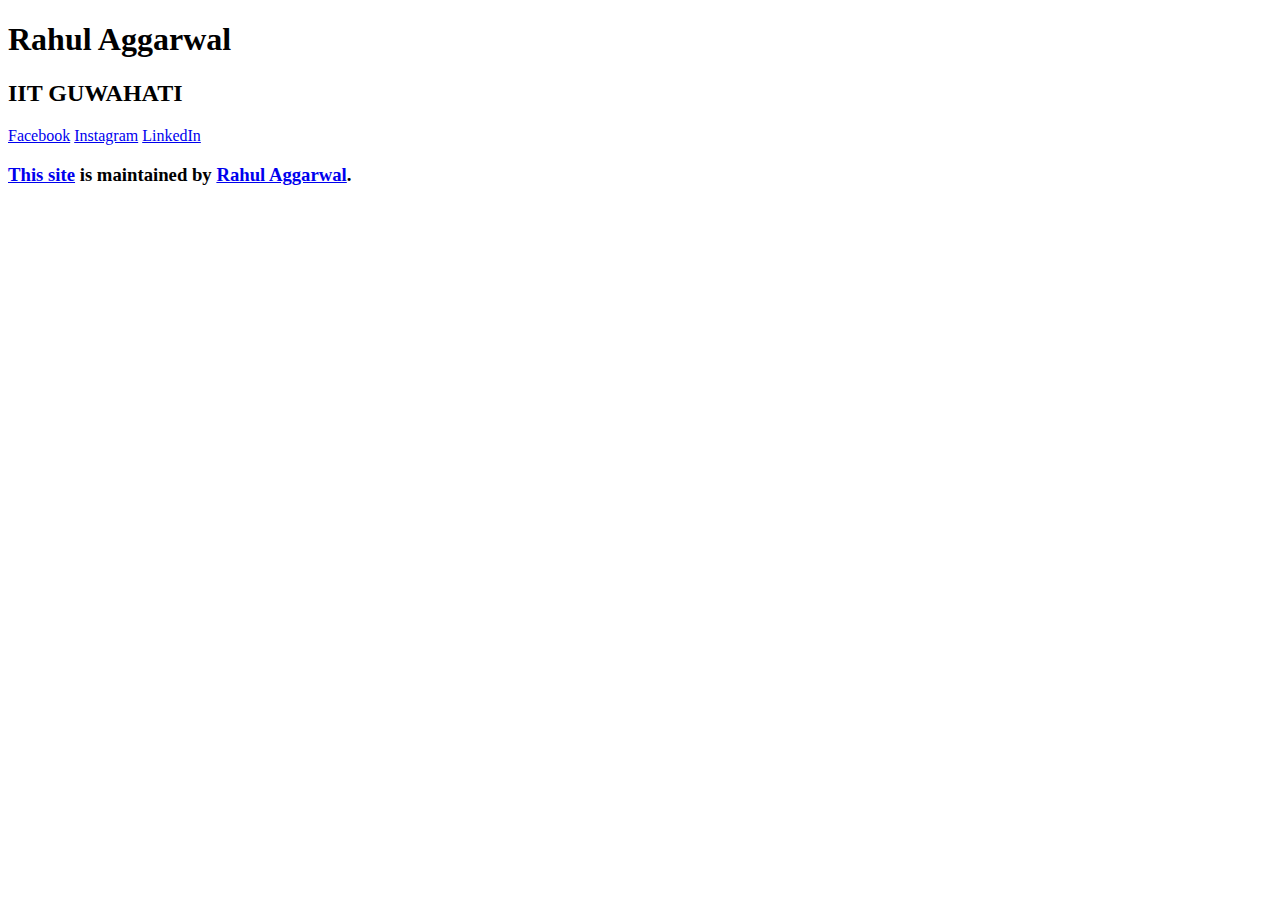
==== index.html @ 1d04be3b "Update index.html" ====
<!DOCTYPE html>
<html lang="en-us">
  <head>
    <meta charset="UTF-8">
    <title>Rahul Aggarwal</title>
    <meta name="viewport" content="width=device-width, initial-scale=1">
    <link rel="stylesheet" type="text/css" href="stylesheets/normalize.css" media="screen">
    <link href='https://fonts.googleapis.com/css?family=Open+Sans:400,700' rel='stylesheet' type='text/css'>
    <link rel="stylesheet" type="text/css" href="stylesheets/stylesheet.css" media="screen">
    <link rel="stylesheet" type="text/css" href="stylesheets/github-light.css" media="screen">
  </head>
  <body>
    <section class="page-header">
      <h1 class="project-name">Rahul Aggarwal</h1>
      <h2 class="project-tagline">IIT GUWAHATI  </h2>
      <a href="https://www.facebook.com/rahulrsaggarwal" class="btn">Facebook</a>
      <a href="https://instagram.com/r.a.h.u.l.a.g.g.a.r.w.a.l" class="btn">Instagram</a>
      <a href="https://https://www.in.linkedin.com/in/rahul-aggarwal-9a8751191/" class="btn">LinkedIn</a>
    </section>

    <section class="main-content">
      <h3>


      <footer class="site-footer">
        <span class="site-footer-owner"><a href="https://github.com/rahulaggarwal14/Rahul_Aggarwal">This site</a> is maintained by <a href="https://github.com/rahulaggarwal14">Rahul Aggarwal</a>.</span>

        
      </footer>

    </section>

  
  </body>
</html>
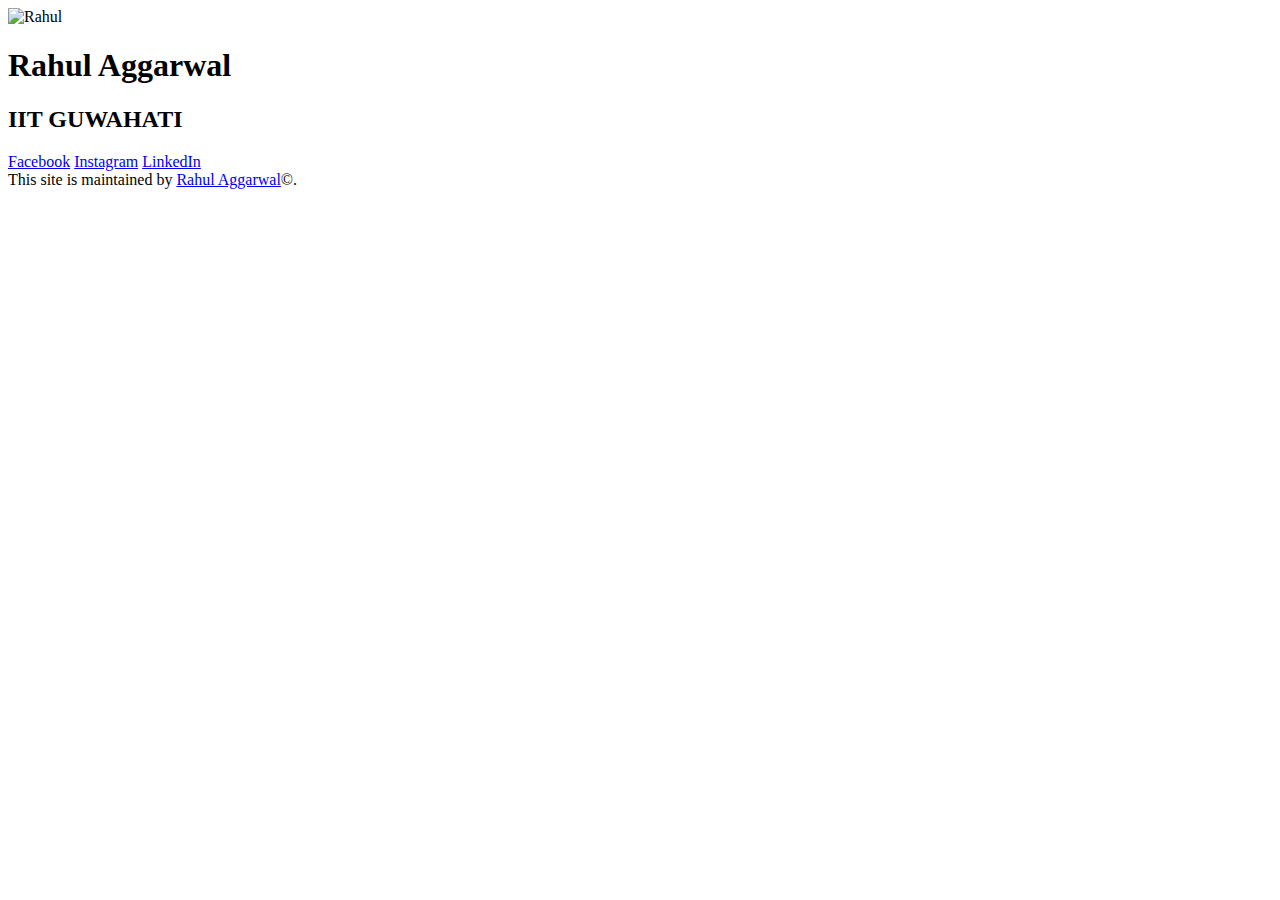
==== commit 5fd5bec4: "copyright" ====
--- a/index.html
+++ b/index.html
@@ -11,19 +11,20 @@
   </head>
   <body>
     <section class="page-header">
+      <img src="IMG-20170305-WA0015.jpg" alt="Rahul" height="200" width="400">
       <h1 class="project-name">Rahul Aggarwal</h1>
       <h2 class="project-tagline">IIT GUWAHATI  </h2>
-      <a href="https://www.facebook.com/rahulrsaggarwal" class="btn">Facebook</a>
-      <a href="https://instagram.com/r.a.h.u.l.a.g.g.a.r.w.a.l" class="btn">Instagram</a>
-      <a href="https://https://www.in.linkedin.com/in/rahul-aggarwal-9a8751191/" class="btn">LinkedIn</a>
+      <a href="https://www.facebook.com/rahulrsaggarwal" target="_blank" class="btn">Facebook</a>
+      <a href="https://instagram.com/r.a.h.u.l.a.g.g.a.r.w.a.l" target="_blank" class="btn">Instagram</a>
+      <a href="https://in.linkedin.com/in/rahul-aggarwal-9a8751191/" target="_blank" class="btn">LinkedIn</a>
     </section>
 
     <section class="main-content">
-      <h3>
+    
 
 
       <footer class="site-footer">
-        <span class="site-footer-owner"><a href="https://github.com/rahulaggarwal14/Rahul_Aggarwal">This site</a> is maintained by <a href="https://github.com/rahulaggarwal14">Rahul Aggarwal</a>.</span>
+        <span class="site-footer-owner"><a href="https://github.com/rahulaggarwal14/Rahul_Aggarwal"></a>This site is maintained by <a href="https://github.com/rahulaggarwal14">Rahul Aggarwal</a>&copy;.</span>
 
         
       </footer>
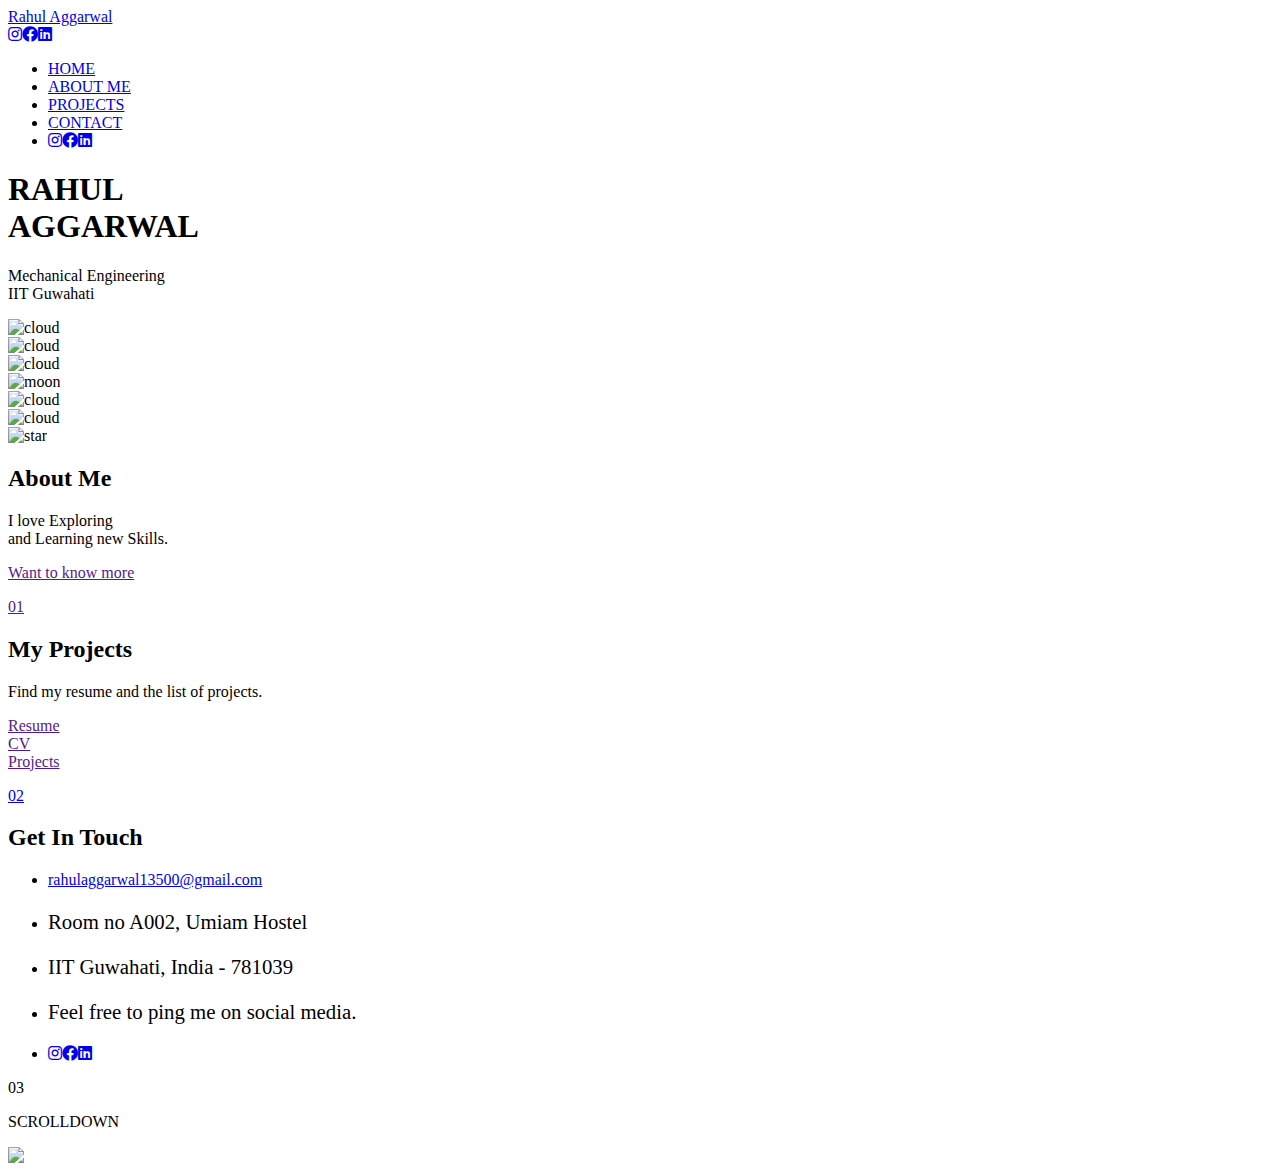
==== commit 382991ff: "change" ====
--- a/index.html
+++ b/index.html
@@ -1,36 +1,177 @@
+
 <!DOCTYPE html>
-<html lang="en-us">
+<html lang="en" >
+
   <head>
-    <meta charset="UTF-8">
-    <title>Rahul Aggarwal</title>
-    <meta name="viewport" content="width=device-width, initial-scale=1">
-    <link rel="stylesheet" type="text/css" href="stylesheets/normalize.css" media="screen">
-    <link href='https://fonts.googleapis.com/css?family=Open+Sans:400,700' rel='stylesheet' type='text/css'>
-    <link rel="stylesheet" type="text/css" href="stylesheets/stylesheet.css" media="screen">
-    <link rel="stylesheet" type="text/css" href="stylesheets/github-light.css" media="screen">
+    <meta charset = "UTF-8">
+    <meta name = "viewport" content = "width=device-width, initial-scale=1.0">
+    <meta http-equiv = "X-UA-Compatible" content = "ie=edge">
+    <meta property = "og:type" content = "website">
+    <meta property = "og:description" content = "Sachin website / Web designer / IIT Roorkee Undergraduate">
+    <meta property = "og:image" content = "images/ogp.png">
+    <meta name = "twitter:card" content = "summary_large_image">
+    <meta name = "instagram:site" content = "@a_tasteless_gentleman">
+    <meta property = "og:site_name" content = "SACHIN PORTFOLIO">
+    <meta property = "og:locale" content = "en_US">
+    <link rel = "stylesheet" href = "css/css1.css">
+    <link rel = "stylesheet" href = "css/css2.css">
+    <link rel = "stylesheet" href = "https://use.fontawesome.com/releases/v5.0.6/css/all.css">
+    <link rel = "stylesheet" href = "https://fonts.googleapis.com/css?family=Abril+Fatface">
+    <link rel = "shortcut icon" href = "#">
+    <link rel = "apple-touch-icon" href = "./apple-touch-icon.png">
+     <link rel="icon" href="images/icon.ico" />
+    
+    <meta property = "og:title" content = "SACHIN PORTFOLIO">
+    <title> Rahul Aggarwal </title> 
+    <!-- Global site tag (gtag.js) - Google Analytics -->
+    
   </head>
-  <body>
-    <section class="page-header">
-      <img src="IMG-20170305-WA0015.jpg" alt="Rahul" height="200" width="400">
-      <h1 class="project-name">Rahul Aggarwal</h1>
-      <h2 class="project-tagline">IIT GUWAHATI  </h2>
-      <a href="https://www.facebook.com/rahulrsaggarwal" target="_blank" class="btn">Facebook</a>
-      <a href="https://instagram.com/r.a.h.u.l.a.g.g.a.r.w.a.l" target="_blank" class="btn">Instagram</a>
-      <a href="https://in.linkedin.com/in/rahul-aggarwal-9a8751191/" target="_blank" class="btn">LinkedIn</a>
-    </section>
-
-    <section class="main-content">
-    
 
 
-      <footer class="site-footer">
-        <span class="site-footer-owner"><a href="https://github.com/rahulaggarwal14/Rahul_Aggarwal"></a>This site is maintained by <a href="https://github.com/rahulaggarwal14">Rahul Aggarwal</a>&copy;.</span>
 
-        
-      </footer>
+  <body>
+    <header><a class="name" href="./index.html">Rahul Aggarwal</a>
+      <div class="wrap">
+        <div class="icons"><a href="https://www.instagram.com/r.a.h.u.l.a.g.g.a.r.w.a.l/" target="_blank"><i class="fab fa-instagram"></i></a><a href="https://www.facebook.com/rahulrsaggarwal" target="_blank"><i class="fab fa-facebook"></i></a><a href="https://www.linkedin.com/in/rahul130500/" target="_blank"><i class="fab fa-linkedin"></i></a></div>
+        <div class="menuIcon js-menuBtn"></div>
+      </div>
+      <nav class="global-nav">
+        <ul class="global-nav__list">
+          <li><a href="index.html">HOME</a></li>
+          <li><a href="about.html">ABOUT ME</a></li>
+          <li><a href="https://github.com/rahul130500">PROJECTS</a></li>
+          <li><a class="js-contact" href="contact.html">CONTACT</a></li>
+          <li class="global-nav__sns"><a href="https://www.instagram.com/r.a.h.u.l.a.g.g.a.r.w.a.l/" target="_blank"><i class="fab fa-instagram"></i></a><a href="https://www.facebook.com/rahulrsaggarwal" target="_blank"><i class="fab fa-facebook"></i></a><a href="https://www.linkedin.com/in/rahul-aggarwal-9a8751191/" target="_blank"><i class="fab fa-linkedin"></i></a></li>
+        </ul>
+      </nav>
+      <div class="curtain"></div>
+      <div class="loader"></div>
+    </header>
+    <main id="barba-wrapper">
+      <div class="barba-container" data-namespace="top">
+        <div class="fullpage" id="js-fullpage">
+          <div class="section">
+            <div class="fullpage__slide">
+              <div class="title title--top">
+                <h1 class="title__text js-letter">RAHUL<br>AGGARWAL</h1>
+                <div class="border js-letter"><span></span><span class="js-letter"></span></div>
+                <p class="title__lead js-letter"> Mechanical Engineering <br> IIT Guwahati</p>
+              </div>
+              <div class="moon">
+                <div class="moon__img js-parallax-moon">
+                  <div class="moon__front layer" data-depth="0.2">
+                    <div class="moon__text-wrap">
+                      <p class="moon__text js-moon" data-depth="0.5"></p>
+                    </div>
+                  </div>
+                  <div class="moon__front layer" data-depth="0.8">
+                    <div class="cloud cloud--front1 js-moon"><img src="images/cloud1.svg" alt="cloud"></div>
+                  </div>
+                  <div class="moon__back layer" data-depth="0.4">
+                    <div class="cloud cloud--back2 js-moon"><img src="images/cloud2.svg" alt="cloud"></div>
+                  </div>
+                  <div class="moon__front layer" data-depth="0.6">
+                    <div class="cloud cloud--front2 js-moon"><img src="images/cloud3.svg" alt="cloud"></div>
+                  </div>
+                  <div class="moon__back layer" data-depth="0.5"><img class="js-moon" src="images/cloud4.svg" alt="moon"></div>
+                  <div class="moon__front layer" data-depth="0.7">
+                    <div class="cloud cloud--front3 js-moon"><img src="images/cloud5.svg" alt="cloud"></div>
+                  </div>
+                  <div class="moon__back layer" data-depth="0.3">
+                    <div class="cloud cloud--back1 js-moon"><img src="images/cloud6.svg" alt="cloud"></div>
+                  </div>
+                  <div class="star" data-depth="0.3">
+                    <div class="star__img js-moon"><img src="images/star.svg" alt="star"></div>
+                  </div>
+                </div>
+              </div>
+            </div>
+          </div>
 
-    </section>
+          <div class="section">
+              <div class="fullpage__slide">
+                <div class="title">
+                  <h2 class="title__text js-letter">About Me</h2>
+                  <div class="border js-letter"><span></span><span class="js-letter"></span></div>
+                  <p class="title__lead js-letter">I love Exploring<br>and Learning new Skills.</p>
+                  <div class="btn-wrap js-letter"> <a class="btn" href="">Want to know more</a></div>
+                </div><a class="image image--about" href="">
+                  <div class="image__over">
+                    <div class="image__cover"></div>
+                    <div class="image__cover"></div>
+                  </div>
+                  <div class="page-num">
+                    <p>01</p>
+                  </div></a>
+              </div>
+            </div>  
 
-  
+          <div class="section">
+            <div class="fullpage__slide">
+              <div class="title">
+                <h2 class="title__text js-letter">My Projects</h2>
+                <p class="title__lead js-letter">Find my resume and the list of projects.</p>
+                <div class="border js-letter"><span></span><span class="js-letter"></span></div>
+                <div class="btn-wrap js-letter"><a class="btn" href="" target="_blank">Resume</a></div>
+                <div class="btn-wrap js-letter"><a class="btn" href="" target="_blank">CV</a></div>
+                <div class="btn-wrap js-letter"><a class="btn" href="">Projects</a></div>
+              </div><a class="image image--projects" href="https://github.com/">
+                <div class="image__over">
+                  <div class="image__cover"></div>
+                  <div class="image__cover"></div>
+                </div>
+                <div class="page-num">
+                  <p>02</p>
+                </div></a>
+            </div>
+          </div>
+
+          <div class="section">
+            <div class="fullpage__slide">
+              <div class="title">
+                <h2 class="title__text js-letter">Get In Touch</h2>
+                <div class="border js-letter"><span></span><span class="js-letter"></span></div>
+                <ul>
+                  <li class="js-letter"><a href="mailto:rahulaggarwal13500@gmail.com">rahulaggarwal13500@gmail.com</a></li>
+                  <li class="js-letter"><p style="font-size:1.3em;"> Room no A002, Umiam Hostel </p></li>
+                  <li class="js-letter"><p style="font-size:1.3em;"> IIT Guwahati, India - 781039 </p></li>
+                  <li class="js-letter"><p style="font-size:1.3em;"> Feel free to ping me on social media.</p></li>
+                  <li class="js-letter"><a href="https://www.instagram.com/r.a.h.u.l.a.g.g.a.r.w.a.l/" target="_blank"><i class="fab fa-instagram"></i></a><a href="https://www.facebook.com/rahulrsaggarwal" target="_blank"><i class="fab fa-facebook"></i></a><a href="https://in.linkedin.com/in/rahul130500" target="_blank"><i class="fab fa-linkedin"></i></a></li>
+                </ul>
+              </div>
+              <div class="image image--contact">
+                <div class="image__over">
+                  <div class="image__cover"></div>
+                  <div class="image__cover"></div>
+                </div>
+                <div class="page-num">
+                  <p>03</p>
+                </div>
+              </div>
+            </div>
+          </div>
+        </div>
+        <p class="scrollDown">SCROLLDOWN</p>
+        <div class="moon-background">
+          <div class="moonlight">
+            <div class="moonlight__wrap js-parallax-moonlight">
+              <div class="layer moonlight__img" data-depth="0.2"></div>
+            </div>
+          </div>
+        </div>
+        <div class="star js-parallax-star">
+          <div class="layer" data-depth="0.1">
+            <div class="star__img"><img src="images/star.svg"></div>
+          </div>
+        </div>
+        <div class="sky-color"></div>
+      </div>
+    </main>
+    <script src="js/js1.js"></script>
+    <script src="js/js2.js"></script>
+    <script src="js/js3.js"></script>
+    <script src="js/js4.js"></script>
+    <script src="js/js5.js"></script>
+    <script src="js/js6.js"></script>
   </body>
 </html>
